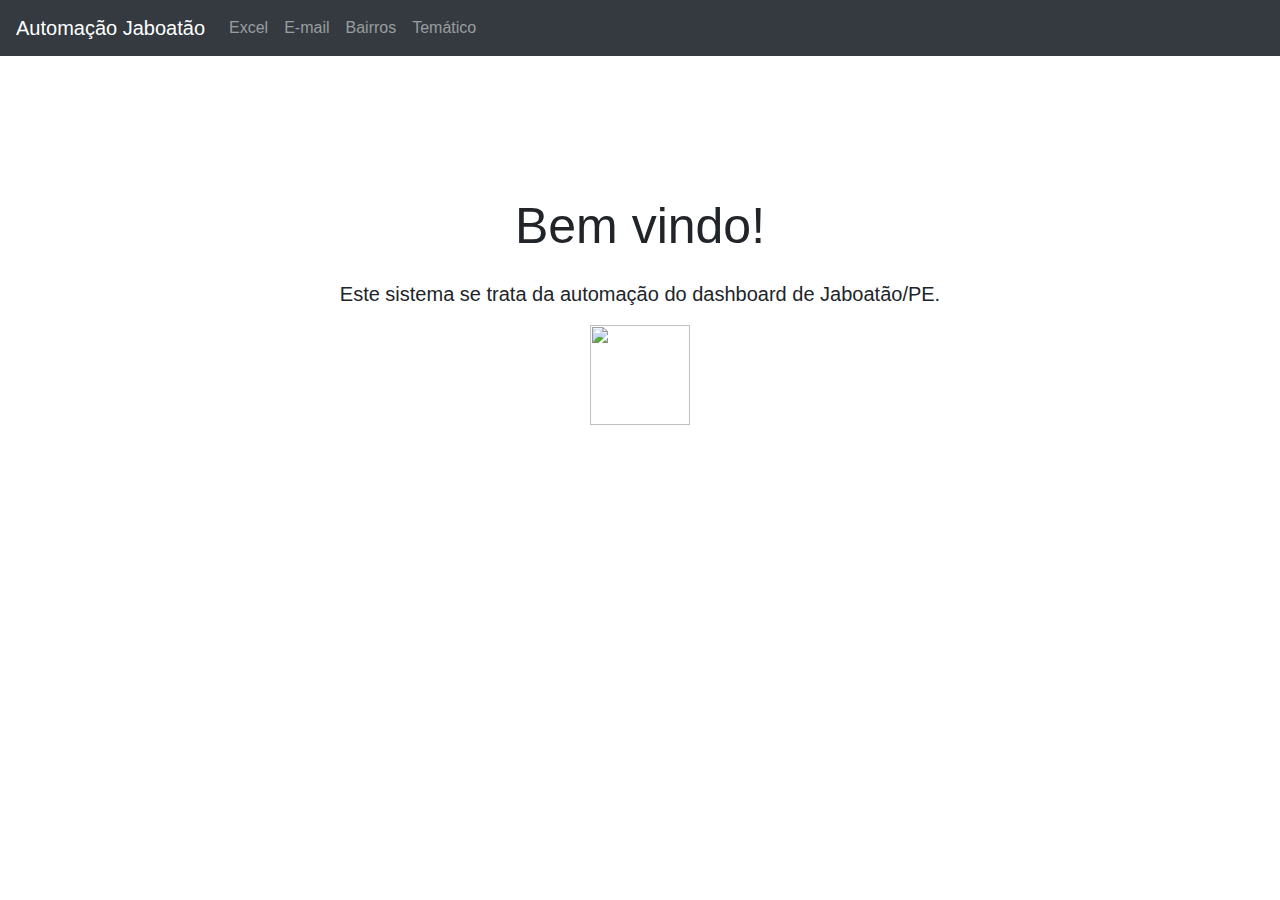
==== index.html @ 0af05dd8 "página excel ok" ====
<!doctype html>
<html lang="en">
  <head>
    <meta charset="utf-8">
    <meta name="viewport" content="width=device-width, initial-scale=1, shrink-to-fit=no">
    <link rel="stylesheet" href="https://maxcdn.bootstrapcdn.com/bootstrap/4.0.0/css/bootstrap.min.css" integrity="sha384-Gn5384xqQ1aoWXA+058RXPxPg6fy4IWvTNh0E263XmFcJlSAwiGgFAW/dAiS6JXm" crossorigin="anonymous">
    <link rel="icon" href="images/management.png" type="image/png" sizes="16x16">
    <script src="https://ajax.googleapis.com/ajax/libs/jquery/3.5.1/jquery.min.js"></script>
    <title>Automação Jaboatão</title>
  </head>
  <body>
    <nav class="navbar navbar-expand-lg navbar-dark bg-dark">
        <a class="navbar-brand" href="/index.html">Automação Jaboatão</a>
        <button class="navbar-toggler" type="button" data-toggle="collapse" data-target="#navbarNav" aria-controls="navbarNav" aria-expanded="false" aria-label="Toggle navigation">
          <span class="navbar-toggler-icon"></span>
        </button>
        <div class="collapse navbar-collapse" id="navbarNav">
          <ul class="navbar-nav">
            <li class="nav-item">
              <a class="nav-link" href="pages/excel.html">Excel<span class="sr-only"></span></a>
            </li>
            <li class="nav-item">
              <a class="nav-link" href="pages/email.html">E-mail</a>
            </li>
            <li class="nav-item">
              <a class="nav-link" href="pages/bairros.html">Bairros</a>
            </li>
            <li class="nav-item">
              <a class="nav-link" href="pages/tematico.html">Temático</a>
            </li>
          </ul>
        </div>
      </nav>

      <div class="aligncenter">
        <h1 style="text-align: center; padding-top: 140px; font-size: 50px">Bem vindo!</h1>
        <p style="text-align: center; padding-top: 15px; font-size: 20px">Este sistema se trata da automação do dashboard de Jaboatão/PE.</p>
        <img src="images/management.png" style="display: block; margin-left: auto; margin-right: auto;" width="100px" height="100px">
      </div>

    <script src="https://code.jquery.com/jquery-3.2.1.slim.min.js" integrity="sha384-KJ3o2DKtIkvYIK3UENzmM7KCkRr/rE9/Qpg6aAZGJwFDMVNA/GpGFF93hXpG5KkN" crossorigin="anonymous"></script>
    <script src="https://cdnjs.cloudflare.com/ajax/libs/popper.js/1.12.9/umd/popper.min.js" integrity="sha384-ApNbgh9B+Y1QKtv3Rn7W3mgPxhU9K/ScQsAP7hUibX39j7fakFPskvXusvfa0b4Q" crossorigin="anonymous"></script>
    <script src="https://maxcdn.bootstrapcdn.com/bootstrap/4.0.0/js/bootstrap.min.js" integrity="sha384-JZR6Spejh4U02d8jOt6vLEHfe/JQGiRRSQQxSfFWpi1MquVdAyjUar5+76PVCmYl" crossorigin="anonymous"></script>
    <script type="text/javascript" src="lib/jquery.js"></script>
    <script type="text/javascript" src="lib/ajax.js"></script>
    <script type="text/javascript" src="lib/notify.js"></script>
    <script type="text/javascript" src="js/main.js"></script>
  </body>
</html>
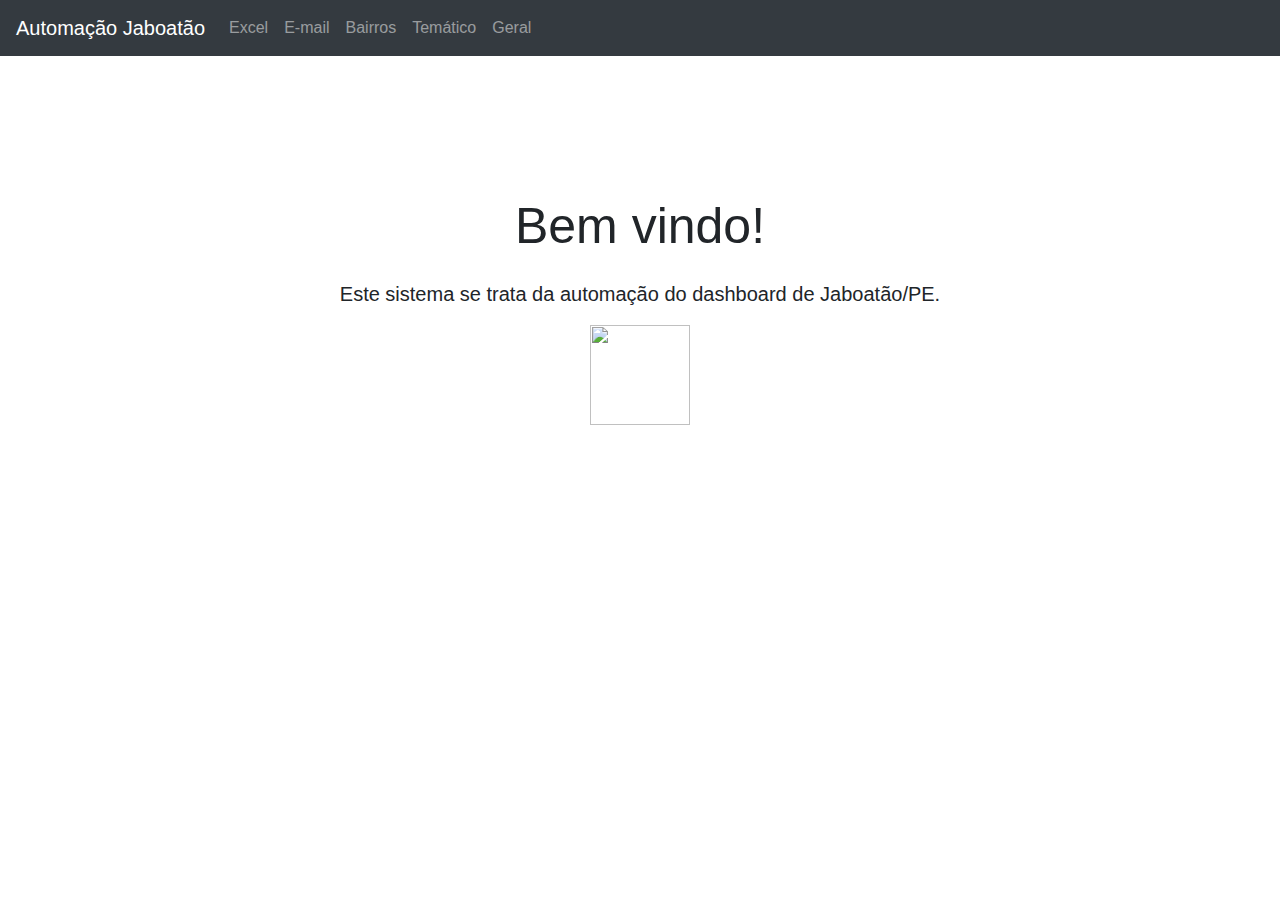
==== commit e0968566: "25/05/2020" ====
--- a/index.html
+++ b/index.html
@@ -28,6 +28,9 @@
             <li class="nav-item">
               <a class="nav-link" href="pages/tematico.html">Temático</a>
             </li>
+            <li class="nav-item">
+                <a class="nav-link" href="pages/geral.html">Geral</a>
+            </li>
           </ul>
         </div>
       </nav>
@@ -43,7 +46,6 @@
     <script src="https://maxcdn.bootstrapcdn.com/bootstrap/4.0.0/js/bootstrap.min.js" integrity="sha384-JZR6Spejh4U02d8jOt6vLEHfe/JQGiRRSQQxSfFWpi1MquVdAyjUar5+76PVCmYl" crossorigin="anonymous"></script>
     <script type="text/javascript" src="lib/jquery.js"></script>
     <script type="text/javascript" src="lib/ajax.js"></script>
-    <script type="text/javascript" src="lib/notify.js"></script>
     <script type="text/javascript" src="js/main.js"></script>
   </body>
-</html>+</html>
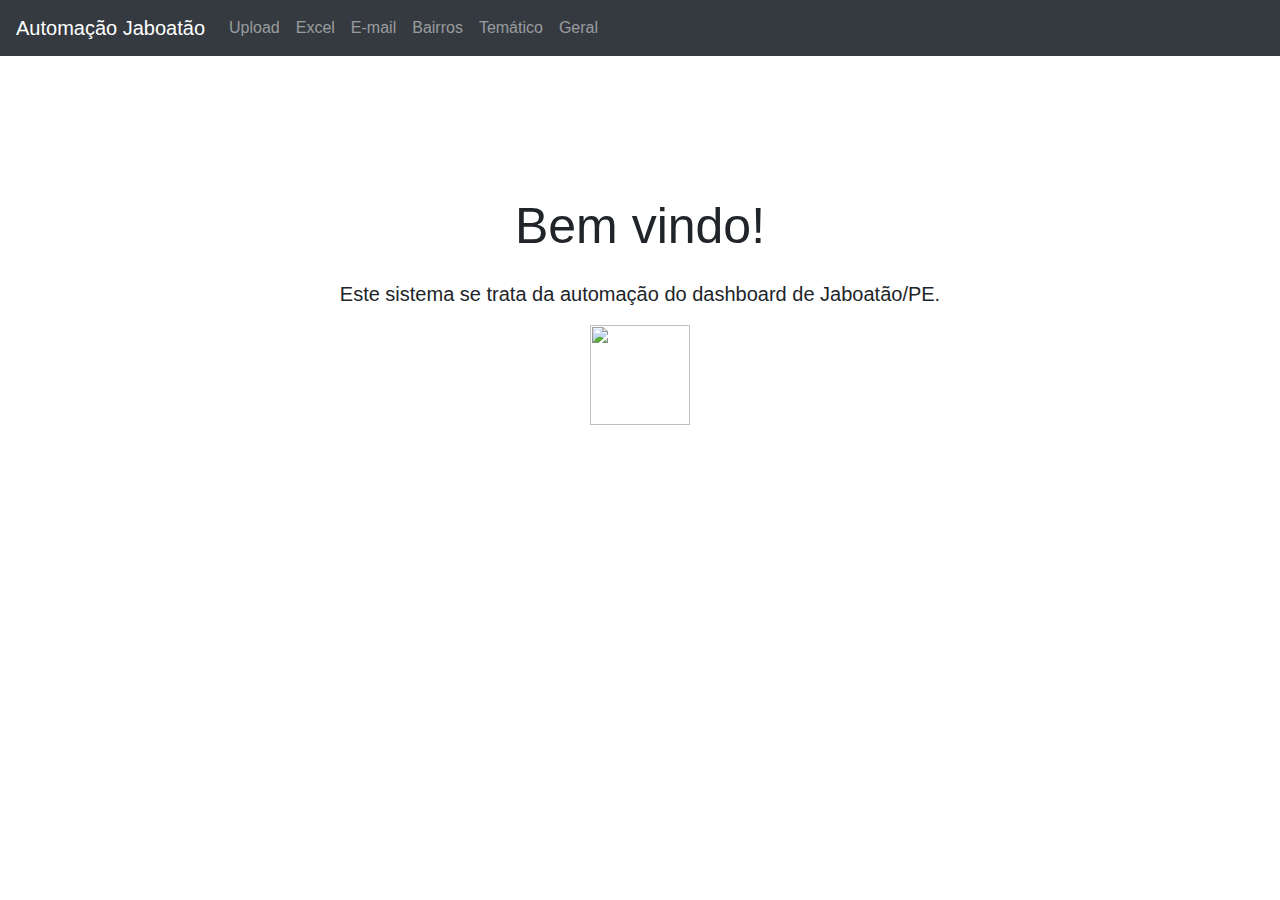
==== commit 08861684: "Responsividade em index.html" ====
--- a/index.html
+++ b/index.html
@@ -10,12 +10,15 @@
   </head>
   <body>
     <nav class="navbar navbar-expand-lg navbar-dark bg-dark">
-        <a class="navbar-brand" href="/index.html">Automação Jaboatão</a>
+        <a class="navbar-brand" href="index.html">Automação Jaboatão</a>
         <button class="navbar-toggler" type="button" data-toggle="collapse" data-target="#navbarNav" aria-controls="navbarNav" aria-expanded="false" aria-label="Toggle navigation">
           <span class="navbar-toggler-icon"></span>
         </button>
         <div class="collapse navbar-collapse" id="navbarNav">
           <ul class="navbar-nav">
+            <li class="nav-item">
+              <a class="nav-link" href="pages/upload.html">Upload<span class="sr-only"></span></a>
+            </li>
             <li class="nav-item">
               <a class="nav-link" href="pages/excel.html">Excel<span class="sr-only"></span></a>
             </li>
@@ -38,7 +41,7 @@
       <div class="aligncenter">
         <h1 style="text-align: center; padding-top: 140px; font-size: 50px">Bem vindo!</h1>
         <p style="text-align: center; padding-top: 15px; font-size: 20px">Este sistema se trata da automação do dashboard de Jaboatão/PE.</p>
-        <img src="images/management.png" style="display: block; margin-left: auto; margin-right: auto;" width="100px" height="100px">
+        <img src="images/management.png" style="display: block; margin-left: auto; margin-right: auto;  margin-bottom: 15px;" width="100px" height="100px">
       </div>
 
     <script src="https://code.jquery.com/jquery-3.2.1.slim.min.js" integrity="sha384-KJ3o2DKtIkvYIK3UENzmM7KCkRr/rE9/Qpg6aAZGJwFDMVNA/GpGFF93hXpG5KkN" crossorigin="anonymous"></script>
